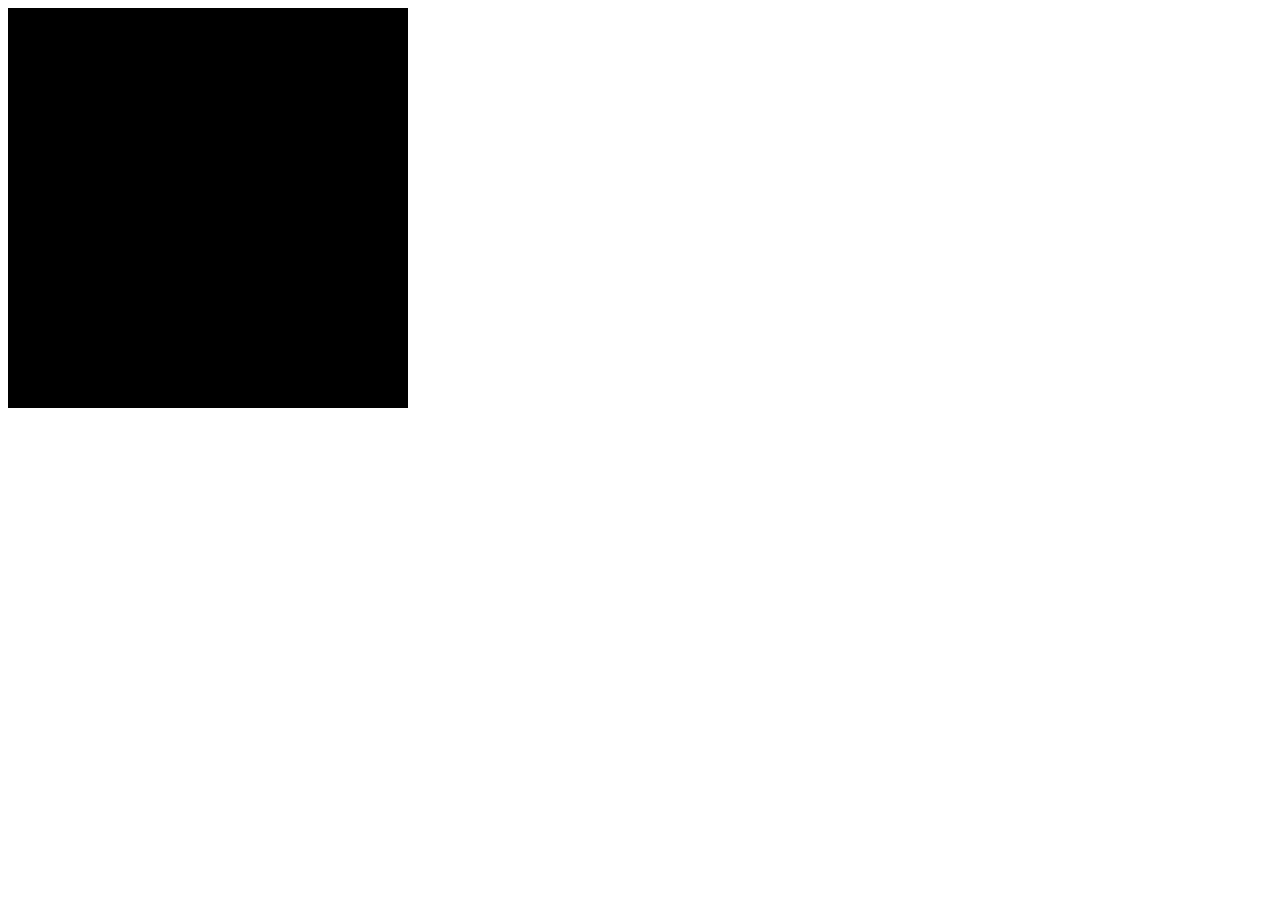
==== src/butterchurn/demo.html @ a271425d "butterchurn" ====
<!DOCTYPE html>
<head>
  <meta charset="utf-8">
  <meta http-equiv="X-UA-Compatible" content="IE=edge">
  <title>Butterchurn Demo</title>
  <meta name="description" content="Butterchurn Demo Example">
  <meta name="viewport" content="width=device-width, initial-scale=1">

  <!-- <script type="text/javascript" src="../dist/butterchurn.js"></script> -->
  <script type="text/javascript" src="lodash.js"></script>
  <script type="text/javascript" src="butterchurn.js"></script>
  <script type="text/javascript" src="butterchurnPresets.min.js"></script>
  <script type="text/javascript" src="butterchurnPresetsExtra.min.js"></script>
  <script type="text/javascript" src="jquery-3.1.1.min.js"></script>

  <style>
    #canvas:-moz-full-screen {
      width: 100%;
      height: 100%;
    }
    #canvas:-webkit-full-screen {
      width: 100%;
      height: 100%;
    }
    #canvas:-ms-fullscreen {
      width: 100%;
      height: 100%;
    }
    #canvas:fullscreen {
      width: 100%;
      height: 100%;
    }

    #presetSelect {
      max-width: 300px;
    }

    #presetCycleLength {
      width: 50px;
    }
  </style>
  <link rel="stylesheet" href="https://unpkg.com/normalize.css/normalize.css" />

  <script>
    $(function() {
      var visualizer = null;
      var rendering = false;
      var audioContext = null;
      var sourceNode = null;
      var delayedAudible = null;
      var cycleInterval = null;
      var presets = {};
      var presetKeys = [];
      var presetIndexHist = [];
      var presetIndex = 0;
      var presetCycle = true;
      var presetCycleLength = 45000;
      var presetRandom = true;
      var canvas = document.getElementById('canvas');

      function connectToAudioAnalyzer(sourceNode) {
        if(delayedAudible) {
          delayedAudible.disconnect();
        }

        delayedAudible = audioContext.createDelay();
        delayedAudible.delayTime.value = 0.26;

        sourceNode.connect(delayedAudible)
        delayedAudible.connect(audioContext.destination);

        visualizer.connectAudio(delayedAudible);
      }

      function startRenderer() {
        requestAnimationFrame(() => startRenderer());
        visualizer.render();
      }

      function playBufferSource(buffer) {
        if (!rendering) {
          rendering = true;
          startRenderer();
        }

        if (sourceNode) {
          sourceNode.disconnect();
        }

        sourceNode = audioContext.createBufferSource();
        sourceNode.buffer = buffer;
        connectToAudioAnalyzer(sourceNode);

        sourceNode.start(0);
      }

      function loadLocalFiles(files, index = 0) {
        audioContext.resume();

        var reader = new FileReader();
        reader.onload = (event) => {
          audioContext.decodeAudioData(
            event.target.result,
            (buf) => {
              playBufferSource(buf);

              setTimeout(() => {
                if (files.length > index + 1) {
                  loadLocalFiles(files, index + 1);
                } else {
                  sourceNode.disconnect();
                  sourceNode = null;
                  $("#audioSelectWrapper").css('display', 'block');
                }
              }, buf.duration * 1000);
            }
          );
        };

        var file = files[index];
        reader.readAsArrayBuffer(file);
      }

      function connectMicAudio(sourceNode, audioContext) {
        audioContext.resume();

        var gainNode = audioContext.createGain();
        gainNode.gain.value = 1.25;
        sourceNode.connect(gainNode);

        visualizer.connectAudio(gainNode);
        startRenderer();
      }

      function nextPreset(blendTime = 2.5) {
        presetIndexHist.push(presetIndex);

        var numPresets = presetKeys.length;
        if (presetRandom) {
          presetIndex = Math.floor(Math.random() * presetKeys.length);
        } else {
          presetIndex = (presetIndex + 1) % numPresets;
        }

        visualizer.loadPreset(presets[presetKeys[presetIndex]], blendTime);
          $('#presetSelect').val(presetIndex);

          console.log(presetIndex, presetKeys[presetIndex]);
      }

      function prevPreset(blendTime = 2.5) {
        var numPresets = presetKeys.length;
        if (presetIndexHist.length > 0) {
          presetIndex = presetIndexHist.pop();
        } else {
          presetIndex = ((presetIndex - 1) + numPresets) % numPresets;
        }

        visualizer.loadPreset(presets[presetKeys[presetIndex]], blendTime);
        $('#presetSelect').val(presetIndex);

        console.log(presetIndex, presetKeys[presetIndex]);
      }

      function restartCycleInterval() {
        if (cycleInterval) {
          clearInterval(cycleInterval);
          cycleInterval = null;
        }

        if (presetCycle) {
          cycleInterval = setInterval(() => nextPreset(2.7), presetCycleLength);
        }
      }

      $(document).keydown((e) => {
        if (e.which === 32 || e.which === 39 || e.which === 78) {  // spc, ->, n
          // next
          nextPreset();
          restartCycleInterval();
        } else if (e.which === 8 || e.which === 37 || e.which === 80) {  // bksp, <-, p
          // prev (hard cut)
          prevPreset(0);
          restartCycleInterval();
        } else if (e.which === 72) {  // h
          // next (hard cut)
          nextPreset(0);
          restartCycleInterval();
        }
      });

      $('#presetSelect').change((evt) => {
        presetIndexHist.push(presetIndex);
        presetIndex = parseInt($('#presetSelect').val());
        visualizer.loadPreset(presets[presetKeys[presetIndex]], 2.5);
      });

      $('#presetCycle').change(() => {
        presetCycle = $('#presetCycle').is(':checked');
        restartCycleInterval();
      });

        $('#presetCycleLength').change((evt) => {
        presetCycleLength = parseInt($('#presetCycleLength').val() * 1000);
        restartCycleInterval();
      });

      $('#presetRandom').change(() => {
        presetRandom = $('#presetRandom').is(':checked');
      });

      $("#localFileBut").click(function() {
        $("#audioSelectWrapper").css('display', 'none');

        var fileSelector = $('<input type="file" accept="audio/*" multiple />');

        fileSelector[0].onchange = function(event) {
          loadLocalFiles(fileSelector[0].files);
        }

        fileSelector.click();
      });

      $("#micSelect").click(() => {
        $("#audioSelectWrapper").css('display', 'none');

      });

      function initPlayer() {
      window.resizeTo(400,400);

        audioContext = new AudioContext();

        presets = {};
        if (window.butterchurnPresets) {
          Object.assign(presets, butterchurnPresets.getPresets());
        }
        if (window.butterchurnPresetsExtra) {
          Object.assign(presets, butterchurnPresetsExtra.getPresets());
        }
        presets = _(presets).toPairs().sortBy(([k, v]) => k.toLowerCase()).fromPairs().value();
        presetKeys = _.keys(presets);
        presetIndex = Math.floor(Math.random() * presetKeys.length);

        var presetSelect = document.getElementById('presetSelect');
        for(var i = 0; i < presetKeys.length; i++) {
            var opt = document.createElement('option');
            opt.innerHTML = presetKeys[i].substring(0,60) + (presetKeys[i].length > 60 ? '...' : '');
            opt.value = i;
            presetSelect.appendChild(opt);
        }

        visualizer = butterchurn.default.createVisualizer(audioContext, canvas , {
          width: 400,
          height: 400,
          pixelRatio: window.devicePixelRatio || 1,
          textureRatio: 1,
        });
        nextPreset(0);
          cycleInterval = setInterval(() => nextPreset(), presetCycleLength);


        navigator.getUserMedia({ audio: true }, (stream) => {
          var micSourceNode = audioContext.createMediaStreamSource(stream);
          connectMicAudio(micSourceNode, audioContext);
        }, (err) => {
          console.log('Error getting audio stream from getUserMedia');
        });

      }

      initPlayer();
    });
  </script>
</head>
<body style="overflow: hidden;">
  <div id="mainWrapper">
    <div id="presetControls" style="display: none;">
      <div>Preset: <select id="presetSelect"></select></div>
      <div>Cycle: <input type="checkbox" id="presetCycle" checked></input>
                  <input type="number" id="presetCycleLength"step="1" value="15" min="1"></input></div>
      <div>Random: <input type="checkbox" id="presetRandom" checked></input></div>
    </div>
    <canvas id='canvas' width='400' height='400'>
    </canvas>
  </div>
</body>
</html>
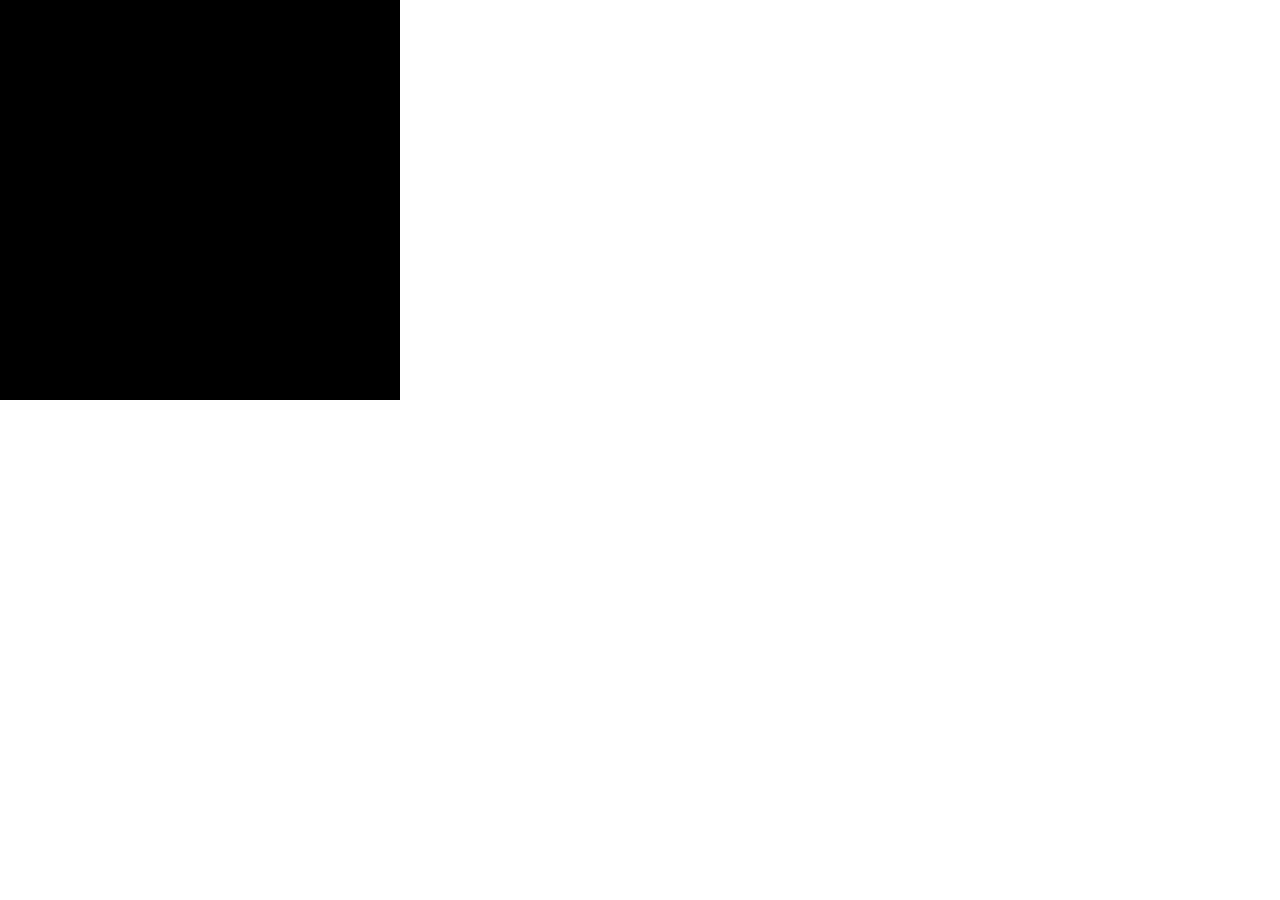
==== commit 946906a7: "butterchurn fix offline issues; priority shuffle" ====
--- a/src/butterchurn/demo.html
+++ b/src/butterchurn/demo.html
@@ -39,7 +39,7 @@
       width: 50px;
     }
   </style>
-  <link rel="stylesheet" href="https://unpkg.com/normalize.css/normalize.css" />
+  <link rel="stylesheet" href="normalize.css" />
 
   <script>
     $(function() {
@@ -58,6 +58,32 @@
       var presetRandom = true;
       var canvas = document.getElementById('canvas');
 
+        RATINGS = [3,5,4,2,1,2,3,0,4,0,4,2,1,0,3,2,0,4,0,4,0,3,3,3,1,1,2,0,0,4,2,5,1,1,5,1,0,0,0,0,1,4,2,0,0,0,2,4,2,0,2,2,4,3,4,0,1,2,0,2,2,1,0,0,1,1,3,1,1,0,3,4,4,5,1,0,0,0,2,2,4,0,0,1,3,0,1,2,5,1,2,2,2,1,3,2,0,0,3,3,0,0,4,0,2,4,3,3,2,1,0,0,0,0,2,3,0,5,5,0,3,0,3,0,1,0,0,0,0,2,3,0,3,0,0,1,2,1,2,4,3,1,3,1,1,1,3,0,4,4,0,0,0,0,3,1,2,1,2,0,1,0,0,1,0,2,2,2,0,0,1,2,2,0,2,0,2,2,0,0,1,0,0,3,4,1,0,0,0,2,0,3,0,0,1,0,0,2,0,0,0,0,2,0,4,3,2,2,3,3,2,0,1,1,0,0,0,3,0,1,0,3,0,3,3,2,0,2,0,4,2,5,3,3,4,1,3,1,0,1,0,0,3,2,0];
+
+        function pickRand() {
+            var x = Math.random();
+            if (x < .15) {
+                var rating = 2;
+            } else if (x < .5) {
+                var rating = 3;
+            } else if (x < .85) {
+                var rating = 4;
+            } else {
+                var rating = 5;
+            }
+            var opts = [];
+            for (var i = 0; i < presetKeys.length; i++) {
+                if (RATINGS[i] == rating) {
+                    opts.push(i);
+                }
+            }
+            var preset = opts[Math.floor(Math.random() * opts.length)];
+            console.log(rating, RATINGS[preset], preset);
+            return preset;
+
+            //return Math.floor(Math.random() * presetKeys.length);
+        }
+
       function connectToAudioAnalyzer(sourceNode) {
         if(delayedAudible) {
           delayedAudible.disconnect();
@@ -137,7 +163,7 @@
 
         var numPresets = presetKeys.length;
         if (presetRandom) {
-          presetIndex = Math.floor(Math.random() * presetKeys.length);
+            presetIndex = pickRand();
         } else {
           presetIndex = (presetIndex + 1) % numPresets;
         }
@@ -240,7 +266,7 @@
         }
         presets = _(presets).toPairs().sortBy(([k, v]) => k.toLowerCase()).fromPairs().value();
         presetKeys = _.keys(presets);
-        presetIndex = Math.floor(Math.random() * presetKeys.length);
+          presetIndex = pickRand();
 
         var presetSelect = document.getElementById('presetSelect');
         for(var i = 0; i < presetKeys.length; i++) {
